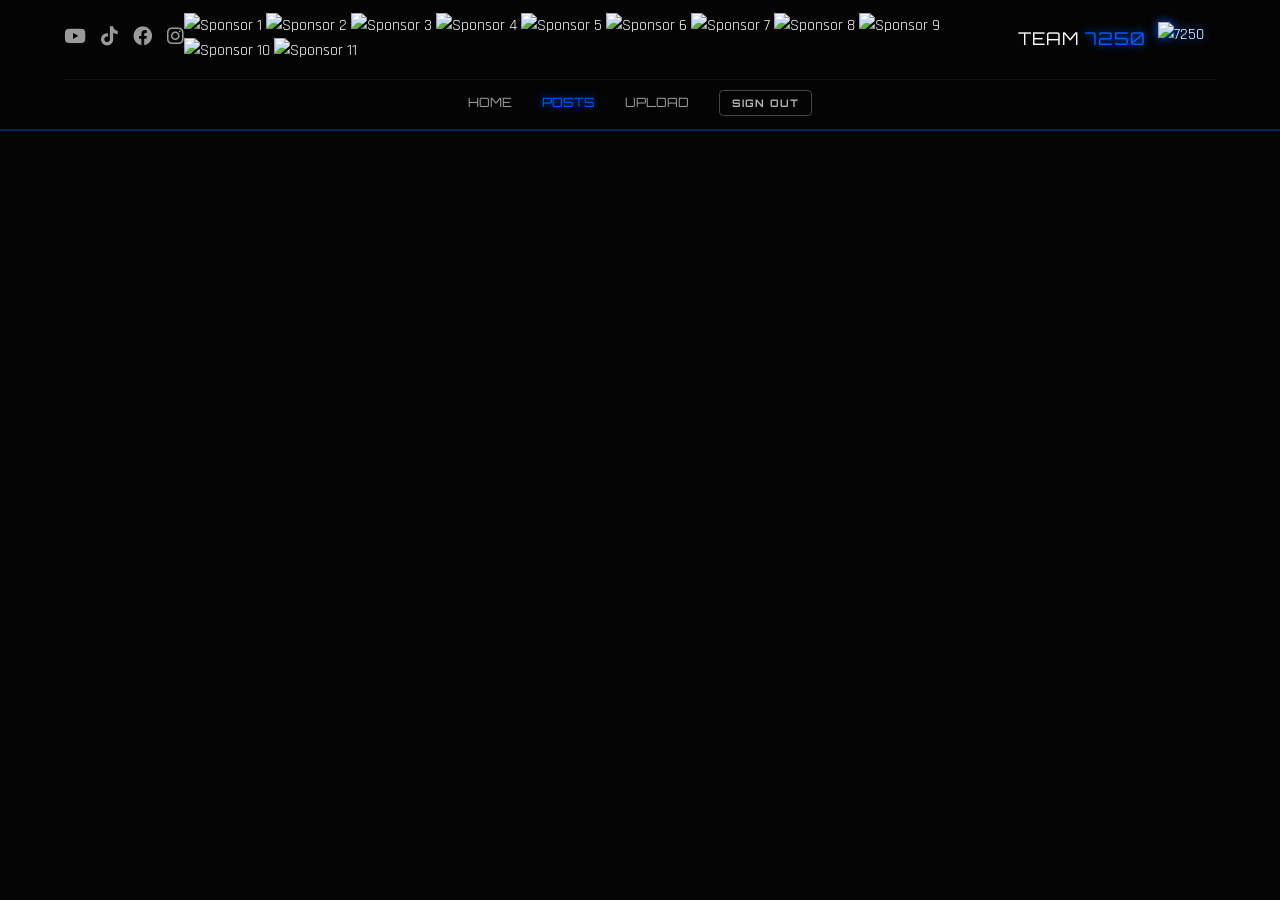
==== blog/index.html @ 0364499d "blog integration" ====
<!DOCTYPE html>
<html lang="en">
<head>
  <meta charset="UTF-8">
  <meta name="viewport" content="width=device-width, initial-scale=1.0, maximum-scale=1.0, user-scalable=no">
  <title>Team 7250 Blog</title>
  <link rel="icon" type="image/png" href="../Images/favico.png">
  <link rel="apple-touch-icon" href="../Images/7250_Team_Logo.png">
  <link rel="stylesheet" href="../style.css?v=1.3">
  <link rel="stylesheet" href="blog.css">
  <link rel="stylesheet" href="https://cdnjs.cloudflare.com/ajax/libs/font-awesome/6.0.0/css/all.min.css">
  <link href="https://fonts.googleapis.com/css2?family=Orbitron:wght@400;700&family=Rajdhani:wght@500;700&display=swap" rel="stylesheet">
</head>
<body>

  <!-- ===================== SHARED NAVBAR ===================== -->
  <nav class="navbar">
    <div class="nav-brand-row">
      <div class="social-links">
        <a href="https://www.youtube.com/@0sCODEa0wl5" target="_blank"><i class="fab fa-youtube"></i></a>
        <a href="https://www.tiktok.com/@team_7250_oscodea_0wl5" target="_blank"><i class="fab fa-tiktok"></i></a>
        <a href="https://www.facebook.com/Team7250/" target="_blank"><i class="fab fa-facebook"></i></a>
        <a href="https://www.instagram.com/roboticsteam7250" target="_blank"><i class="fab fa-instagram"></i></a>
      </div>
      <div class="nav-marquee" id="marquee-container">
        <div class="nav-marquee-content" id="marquee-content">
          <img src="../Images/Sponsors/Sponsor1.jpg"  alt="Sponsor 1">
          <img src="../Images/Sponsors/Sponsor2.jpg"  alt="Sponsor 2">
          <img src="../Images/Sponsors/Sponsor3.png"  alt="Sponsor 3">
          <img src="../Images/Sponsors/Sponsor4.jpg"  alt="Sponsor 4">
          <img src="../Images/Sponsors/Sponsor5.png"  alt="Sponsor 5">
          <img src="../Images/Sponsors/Sponsor6.png"  alt="Sponsor 6">
          <img src="../Images/Sponsors/Sponsor7.jpg"  alt="Sponsor 7">
          <img src="../Images/Sponsors/Sponsor8.jpg"  alt="Sponsor 8">
          <img src="../Images/Sponsors/Sponsor9.jpg"  alt="Sponsor 9">
          <img src="../Images/Sponsors/Sponsor10.jpg" alt="Sponsor 10">
          <img src="../Images/Sponsors/Sponsor11.jpg" alt="Sponsor 11">
        </div>
      </div>
      <div class="logo-group">
        <div class="logo">TEAM <span>7250</span></div>
        <img src="../Images/7250_Team_Logo.png" alt="7250 Logo" class="nav-logo-right">
      </div>
    </div>

    <div class="nav-menu-row">
      <ul class="nav-links">
        <li><a href="/" class="nav-item">HOME</a></li>
        <li><a href="#" class="nav-item active" id="nav-posts" onclick="showBlogView('posts')">POSTS</a></li>
        <li><a href="#upload" class="nav-item" id="nav-upload" onclick="showBlogView('upload')">UPLOAD</a></li>
        <li><button id="signout" class="nav-item nav-btn blog-signout">SIGN OUT</button></li>
      </ul>
    </div>
  </nav>
  <!-- ===================== END NAVBAR ===================== -->

  <main class="blog-main">
    <div id="container"></div>
    <div id="alert" class="alert"></div>
  </main>

  <script src="https://cdn.jsdelivr.net/npm/@supabase/supabase-js@2"></script>
  <script type="module" src="main.js"></script>

  <script>
    // Sync hash-based nav with navbar active state
    function showBlogView(view) {
      document.querySelectorAll('.nav-links .nav-item').forEach(el => el.classList.remove('active'));
      const target = document.getElementById('nav-' + view);
      if (target) target.classList.add('active');
      if (view === 'upload') {
        window.location.hash = 'upload';
      } else {
        history.pushState('', document.title, window.location.pathname);
      }
    }

    // Keep nav in sync when hash changes (e.g. back button)
    window.addEventListener('hashchange', () => {
      const view = window.location.hash === '#upload' ? 'upload' : 'posts';
      document.querySelectorAll('.nav-links .nav-item').forEach(el => el.classList.remove('active'));
      const target = document.getElementById('nav-' + view);
      if (target) target.classList.add('active');
    });
  </script>

</body>
</html>
---- style.css ----
@import url('https://fonts.googleapis.com/css2?family=Orbitron:wght@400;700&family=Rajdhani:wght@400;500;700&display=swap');

:root {
    --royal-blue: #002366;
    --neon-blue: #005eff;
    --black: #050505;
    --dark-grey: #121212;
    --white: #ffffff;
    --robot-font: 'Orbitron', sans-serif;
}

* { margin: 0; padding: 0; box-sizing: border-box; }
body { background-color: var(--black); color: var(--white); font-family: 'Rajdhani', sans-serif; overflow-x: hidden; line-height: 1.6; }

.navbar {
    display: flex;
    flex-direction: column;
    padding: 0.8rem 5%;
    background: rgba(5, 5, 5, 0.98);
    border-bottom: 2px solid var(--royal-blue);
    position: sticky;
    top: 0;
    z-index: 1000;
    gap: 15px;
}

.nav-brand-row { display: flex; justify-content: space-between; align-items: center; width: 100%; }
.social-links { display: flex; gap: 15px; }
.social-links a { color: var(--white); font-size: 1.2rem; opacity: 0.6; transition: 0.3s; }
.social-links a:hover { opacity: 1; color: var(--neon-blue); }

.logo-group { display: flex; align-items: center; gap: 12px; }
.logo { font-family: var(--robot-font); font-size: 1.1rem; letter-spacing: 1px; white-space: nowrap; }
.logo span { color: var(--neon-blue); text-shadow: 0 0 10px var(--neon-blue); }
.nav-logo-right { height: 32px; width: auto; filter: drop-shadow(0 0 5px var(--neon-blue)); }

.nav-menu-row { display: flex; justify-content: center; width: 100%; border-top: 1px solid rgba(255,255,255,0.05); padding-top: 10px; }
.nav-links { display: flex; list-style: none; gap: 30px; }
.nav-links a { text-decoration: none; color: var(--white); font-family: var(--robot-font); font-size: 0.8rem; transition: 0.3s; opacity: 0.6; }
.nav-links a.active { opacity: 1; color: var(--neon-blue); text-shadow: 0 0 8px var(--neon-blue); }

.container { padding: 3rem 8%; }
.content-section { animation: slideUp 0.4s ease-out; }
@keyframes slideUp { from { opacity: 0; transform: translateY(10px); } to { opacity: 1; transform: translateY(0); } }

.section-title { font-family: var(--robot-font); font-size: 1.5rem; border-left: 4px solid var(--royal-blue); padding-left: 15px; margin-bottom: 2rem; }
.highlight { color: var(--neon-blue); }

.about-card { background: var(--dark-grey); border-radius: 8px; border: 1px solid #333; padding: 25px; }
.specs-grid { display: flex; gap: 12px; margin-bottom: 2rem; flex-wrap: wrap; }
.spec-item { background: rgba(0, 94, 255, 0.1); padding: 10px 18px; border-radius: 4px; border: 1px solid var(--royal-blue); font-family: var(--robot-font); font-size: 0.8rem; }
.spec-item strong { color: var(--neon-blue); margin-right: 5px; }
.about-description { font-size: 1.1rem; color: #ccc; border-top: 1px solid #333; padding-top: 2rem; }

.video-grid { display: grid; grid-template-columns: repeat(auto-fit, minmax(280px, 1fr)); gap: 25px; }
.video-card { background: var(--dark-grey); border: 1px solid #333; padding: 15px; border-radius: 8px; }
.video-container { position: relative; padding-bottom: 56.25%; height: 0; overflow: hidden; border-radius: 4px; }
.video-container iframe { position: absolute; top: 0; left: 0; width: 100%; height: 100%; }

.stats-card { background: linear-gradient(145deg, #0a0a0a, #001a4d); border: 1px solid #333; padding: 25px; border-radius: 8px; margin-bottom: 30px; }
.report-grid { display: grid; grid-template-columns: 1fr 1fr; gap: 15px; margin: 15px 0; }
.report-section h4 { color: var(--neon-blue); font-family: var(--robot-font); font-size: 0.75rem; margin-bottom: 5px; }
.match-scroll { display: flex; flex-wrap: wrap; gap: 8px; margin-top: 10px; }
.match-badge { font-size: 0.65rem; padding: 4px 8px; background: #222; border-radius: 4px; font-family: var(--robot-font); border-left: 3px solid transparent; }
.match-badge.win { border-left-color: #00ff00; color: #00ff00; }
.match-badge.loss { border-left-color: #ff4444; color: #ff4444; }

.award-tag { background: rgba(255, 215, 0, 0.1); color: #ffd700; padding: 8px 12px; margin-top: 10px; border-radius: 5px; border: 1px solid gold; display: inline-block; font-weight: bold; margin-right: 10px; font-size: 0.8rem; }

.external-links { display: flex; gap: 10px; margin-top: 20px; flex-wrap: wrap; }
.btn-link { text-decoration: none; font-family: var(--robot-font); font-size: 0.65rem; padding: 8px 15px; border: 1px solid var(--neon-blue); color: var(--white); border-radius: 4px; transition: 0.3s; background: rgba(0, 94, 255, 0.05); }
.btn-link:hover { background: var(--neon-blue); box-shadow: 0 0 15px var(--neon-blue); }

@media (max-width: 600px) {
    .container { padding: 2rem 5%; }
    .nav-links { gap: 20px; }
    .nav-links a { font-size: 0.7rem; }
    .logo { font-size: 0.9rem; }
    .nav-logo-right { height: 28px; }
}
---- blog/blog.css ----
/* =====================================================
   blog.css — Blog-specific styles only.
   The main navbar, body resets, fonts, and .navbar
   rules all come from ../style.css.
   ===================================================== */

/* ------ Layout ------ */
.blog-main {
  max-width: 900px;
  margin: 0 auto;
  padding: 2rem 1.5rem 4rem;
}

/* ------ Post feed (#container) ------ */
#container {
  display: flex;
  flex-direction: column;
  gap: 1.5rem;
}

/* Individual post card */
.post-card {
  background: rgba(255, 255, 255, 0.04);
  border: 1px solid rgba(255, 255, 255, 0.08);
  border-radius: 10px;
  padding: 1.5rem 1.75rem;
  transition: border-color 0.2s;
}
.post-card:hover {
  border-color: rgba(255, 255, 255, 0.18);
}

.post-card .post-title {
  font-family: 'Orbitron', sans-serif;
  font-size: 1rem;
  font-weight: 700;
  letter-spacing: 0.04em;
  color: #fff;
  margin: 0 0 0.4rem;
}

.post-card .post-meta {
  font-family: 'Rajdhani', sans-serif;
  font-size: 0.8rem;
  font-weight: 500;
  letter-spacing: 0.06em;
  color: rgba(255, 255, 255, 0.4);
  margin-bottom: 0.75rem;
  text-transform: uppercase;
}

.post-card .post-body {
  font-family: 'Rajdhani', sans-serif;
  font-size: 1rem;
  font-weight: 500;
  color: rgba(255, 255, 255, 0.75);
  line-height: 1.6;
  white-space: pre-wrap;
}

/* Post images */
.post-card img {
  display: block;
  max-width: 100%;
  border-radius: 6px;
  margin-top: 1rem;
  border: 1px solid rgba(255, 255, 255, 0.08);
}

/* Delete / action buttons on cards */
.post-card .post-actions {
  margin-top: 1rem;
  display: flex;
  gap: 0.5rem;
}
.post-card .btn-delete {
  font-family: 'Rajdhani', sans-serif;
  font-size: 0.8rem;
  font-weight: 700;
  letter-spacing: 0.08em;
  text-transform: uppercase;
  background: transparent;
  border: 1px solid rgba(220, 60, 60, 0.5);
  color: rgba(220, 60, 60, 0.8);
  border-radius: 4px;
  padding: 0.3rem 0.8rem;
  cursor: pointer;
  transition: background 0.15s, color 0.15s;
}
.post-card .btn-delete:hover {
  background: rgba(220, 60, 60, 0.15);
  color: #ff6b6b;
}

/* ------ Upload form ------ */
.upload-form {
  background: rgba(255, 255, 255, 0.04);
  border: 1px solid rgba(255, 255, 255, 0.08);
  border-radius: 10px;
  padding: 2rem 1.75rem;
}

.upload-form h2 {
  font-family: 'Orbitron', sans-serif;
  font-size: 1rem;
  font-weight: 700;
  letter-spacing: 0.06em;
  color: #fff;
  margin: 0 0 1.5rem;
  text-transform: uppercase;
}

.upload-form label {
  display: block;
  font-family: 'Rajdhani', sans-serif;
  font-size: 0.8rem;
  font-weight: 700;
  letter-spacing: 0.1em;
  text-transform: uppercase;
  color: rgba(255, 255, 255, 0.5);
  margin-bottom: 0.4rem;
}

.upload-form input[type="text"],
.upload-form textarea,
.upload-form input[type="file"] {
  width: 100%;
  box-sizing: border-box;
  background: rgba(255, 255, 255, 0.05);
  border: 1px solid rgba(255, 255, 255, 0.1);
  border-radius: 6px;
  color: #fff;
  font-family: 'Rajdhani', sans-serif;
  font-size: 1rem;
  font-weight: 500;
  padding: 0.6rem 0.9rem;
  margin-bottom: 1.25rem;
  outline: none;
  transition: border-color 0.2s;
}
.upload-form input[type="text"]:focus,
.upload-form textarea:focus {
  border-color: rgba(255, 255, 255, 0.3);
}
.upload-form textarea {
  min-height: 120px;
  resize: vertical;
}
.upload-form input[type="file"] {
  cursor: pointer;
  padding: 0.5rem 0.9rem;
}

.upload-form button[type="submit"],
.upload-form .btn-submit {
  font-family: 'Orbitron', sans-serif;
  font-size: 0.8rem;
  font-weight: 700;
  letter-spacing: 0.1em;
  text-transform: uppercase;
  background: transparent;
  border: 1px solid rgba(255, 255, 255, 0.35);
  color: #fff;
  border-radius: 6px;
  padding: 0.6rem 1.6rem;
  cursor: pointer;
  transition: background 0.2s, border-color 0.2s;
}
.upload-form button[type="submit"]:hover,
.upload-form .btn-submit:hover {
  background: rgba(255, 255, 255, 0.08);
  border-color: rgba(255, 255, 255, 0.6);
}

/* ------ Login form (loginpage.js) ------ */
.login-form {
  max-width: 420px;
  margin: 5rem auto;
  background: rgba(255, 255, 255, 0.04);
  border: 1px solid rgba(255, 255, 255, 0.08);
  border-radius: 10px;
  padding: 2.5rem 2rem;
  text-align: center;
}

.login-form h2 {
  font-family: 'Orbitron', sans-serif;
  font-size: 1rem;
  font-weight: 700;
  letter-spacing: 0.06em;
  color: #fff;
  margin: 0 0 1.5rem;
  text-transform: uppercase;
}

.login-form input {
  width: 100%;
  box-sizing: border-box;
  background: rgba(255, 255, 255, 0.05);
  border: 1px solid rgba(255, 255, 255, 0.1);
  border-radius: 6px;
  color: #fff;
  font-family: 'Rajdhani', sans-serif;
  font-size: 1rem;
  font-weight: 500;
  padding: 0.6rem 0.9rem;
  margin-bottom: 1rem;
  outline: none;
  transition: border-color 0.2s;
}
.login-form input:focus {
  border-color: rgba(255, 255, 255, 0.3);
}

.login-form button {
  font-family: 'Orbitron', sans-serif;
  font-size: 0.8rem;
  font-weight: 700;
  letter-spacing: 0.1em;
  text-transform: uppercase;
  background: transparent;
  border: 1px solid rgba(255, 255, 255, 0.35);
  color: #fff;
  border-radius: 6px;
  padding: 0.6rem 1.6rem;
  cursor: pointer;
  width: 100%;
  transition: background 0.2s, border-color 0.2s;
}
.login-form button:hover {
  background: rgba(255, 255, 255, 0.08);
  border-color: rgba(255, 255, 255, 0.6);
}

/* ------ Alert / toast ------ */
.alert {
  position: fixed;
  bottom: 2rem;
  left: 50%;
  transform: translateX(-50%);
  font-family: 'Rajdhani', sans-serif;
  font-size: 0.9rem;
  font-weight: 700;
  letter-spacing: 0.08em;
  text-transform: uppercase;
  background: rgba(20, 20, 20, 0.95);
  border: 1px solid rgba(255, 255, 255, 0.15);
  color: #fff;
  border-radius: 6px;
  padding: 0.7rem 1.5rem;
  opacity: 0;
  pointer-events: none;
  transition: opacity 0.3s;
  z-index: 9999;
  white-space: nowrap;
}
.alert.show {
  opacity: 1;
}
.alert.error {
  border-color: rgba(220, 60, 60, 0.5);
  color: #ff8a8a;
}
.alert.success {
  border-color: rgba(60, 200, 120, 0.5);
  color: #7effc4;
}

/* ------ Sign Out button in the shared navbar ------ */
.blog-signout {
  background: transparent;
  border: 1px solid rgba(255, 255, 255, 0.25);
  cursor: pointer;
  font-family: 'Orbitron', sans-serif;
  font-size: 0.65rem;
  font-weight: 700;
  letter-spacing: 0.1em;
  color: rgba(255, 255, 255, 0.7);
  border-radius: 4px;
  padding: 0.3rem 0.8rem;
  transition: border-color 0.2s, color 0.2s;
}
.blog-signout:hover {
  border-color: rgba(255, 255, 255, 0.6);
  color: #fff;
}

/* ------ Empty state ------ */
.no-posts {
  font-family: 'Rajdhani', sans-serif;
  font-size: 0.9rem;
  font-weight: 500;
  letter-spacing: 0.06em;
  color: rgba(255, 255, 255, 0.3);
  text-align: center;
  padding: 4rem 0;
  text-transform: uppercase;
}

/* ------ Responsive ------ */
@media (max-width: 600px) {
  .blog-main {
    padding: 1.25rem 1rem 3rem;
  }
  .post-card,
  .upload-form,
  .login-form {
    padding: 1.25rem 1rem;
  }
}
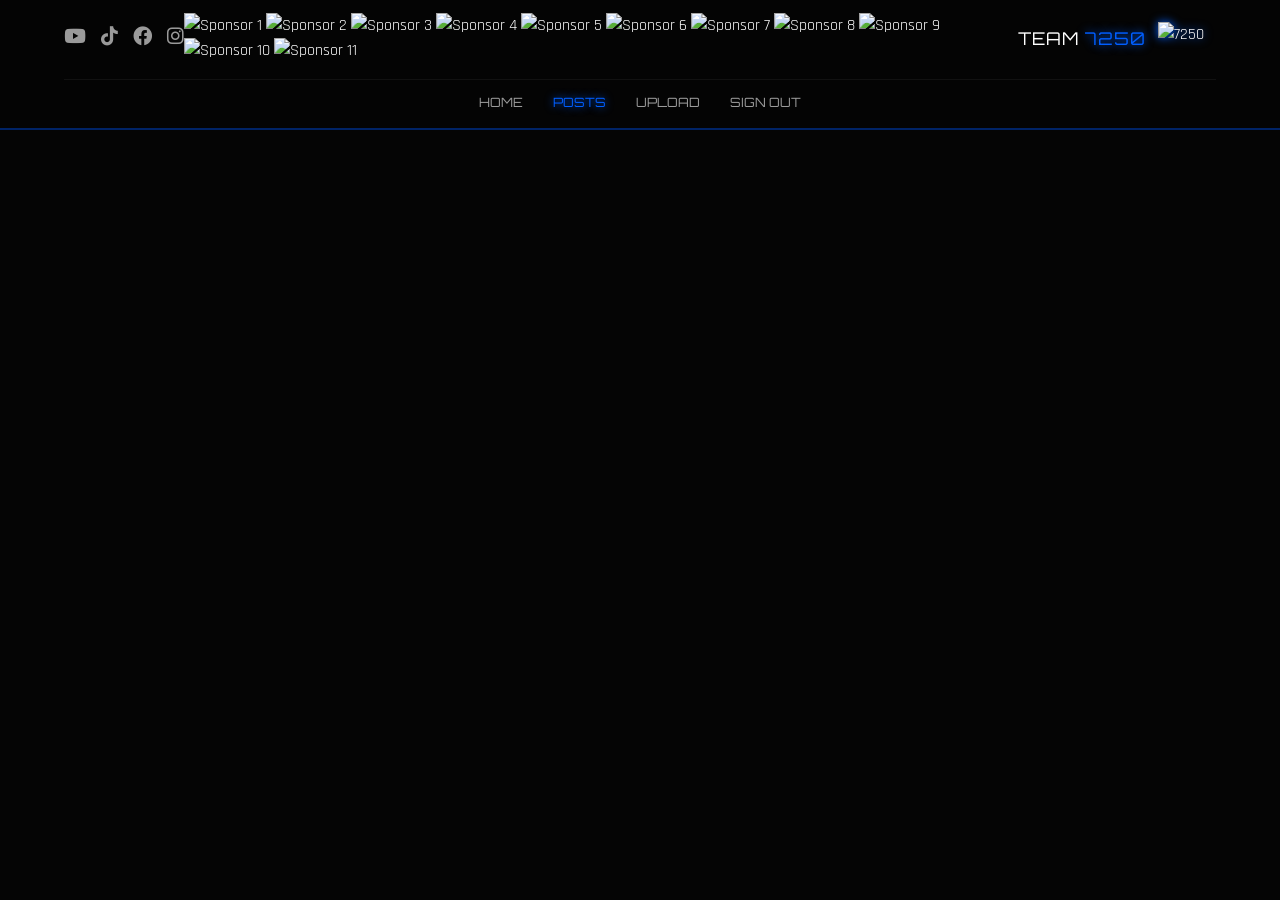
==== commit 3e16912c: "search hider" ====
--- a/blog/index.html
+++ b/blog/index.html
@@ -55,6 +55,23 @@
   <!-- ===================== END NAVBAR ===================== -->
 
   <main class="blog-main">
+    <div id="blog-search-wrapper">
+      <div class="blog-search-inputs">
+        <input type="text" id="blog-search" placeholder="SEARCH TITLE / CONTENT..." autocomplete="off" spellcheck="false">
+        <input type="text" id="blog-search-author" placeholder="SEARCH AUTHOR..." autocomplete="off" spellcheck="false">
+      </div>
+      <div class="blog-genre-pills">
+        <button class="genre-pill active" data-genre="">ALL</button>
+        <button class="genre-pill" data-genre="Mechanical">⚙️ MECHANICAL</button>
+        <button class="genre-pill" data-genre="Electrical">⚡ ELECTRICAL</button>
+        <button class="genre-pill" data-genre="Programming">💻 PROGRAMMING</button>
+        <button class="genre-pill" data-genre="Business">📊 BUSINESS</button>
+        <button class="genre-pill" data-genre="Community">🤝 COMMUNITY</button>
+        <button class="genre-pill" data-genre="Competition">🏆 COMPETITION</button>
+        <button class="genre-pill" data-genre="Other">📝 OTHER</button>
+      </div>
+      <span id="blog-search-count"></span>
+    </div>
     <div id="container"></div>
     <div id="alert" class="alert"></div>
   </main>
@@ -63,7 +80,7 @@
   <script type="module" src="main.js"></script>
 
   <script>
-    // Sync hash-based nav with navbar active state
+    // ---- Nav active state ----
     function showBlogView(view) {
       document.querySelectorAll('.nav-links .nav-item').forEach(el => el.classList.remove('active'));
       const target = document.getElementById('nav-' + view);
@@ -75,13 +92,91 @@
       }
     }
 
-    // Keep nav in sync when hash changes (e.g. back button)
     window.addEventListener('hashchange', () => {
-      const view = window.location.hash === '#upload' ? 'upload' : 'posts';
+      const hash = window.location.hash;
       document.querySelectorAll('.nav-links .nav-item').forEach(el => el.classList.remove('active'));
-      const target = document.getElementById('nav-' + view);
-      if (target) target.classList.add('active');
+      if (hash === '#login') {
+        document.getElementById('signout').classList.add('active');
+      } else {
+        const view = hash === '#upload' ? 'upload' : 'posts';
+        const target = document.getElementById('nav-' + view);
+        if (target) target.classList.add('active');
+      }
+      updateSearchVisibility();
     });
+
+    // ---- Search / Filter ----
+    const searchWrapper  = document.getElementById('blog-search-wrapper');
+    const searchInput    = document.getElementById('blog-search');
+    const authorInput    = document.getElementById('blog-search-author');
+    const searchCount    = document.getElementById('blog-search-count');
+    const genrePills     = document.querySelectorAll('.genre-pill');
+    let   activeGenre    = '';
+
+    function filterPosts() {
+      const cards = document.querySelectorAll('#container .post-card');
+      if (!cards.length) return;
+
+      const q      = searchInput.value.toLowerCase().trim();
+      const author = authorInput.value.toLowerCase().trim();
+      let visible  = 0;
+
+      cards.forEach(card => {
+        const title   = (card.querySelector('.post-title')?.textContent   || '').toLowerCase();
+        const content = (card.querySelector('.post-content')?.textContent || '').toLowerCase();
+        const cardAuthor = (card.querySelector('.author-date')?.textContent || '').toLowerCase();
+        const genre   = (card.querySelector('.post-genre')?.textContent   || '').toLowerCase();
+
+        const matchText   = !q      || title.includes(q)      || content.includes(q);
+        const matchAuthor = !author || cardAuthor.includes(author);
+        const matchGenre  = !activeGenre || genre.includes(activeGenre.toLowerCase());
+
+        const show = matchText && matchAuthor && matchGenre;
+        card.style.display = show ? '' : 'none';
+        if (show) visible++;
+      });
+
+      const anyFilter = q || author || activeGenre;
+      if (anyFilter) {
+        searchCount.textContent = visible + ' result' + (visible !== 1 ? 's' : '');
+        searchCount.style.display = 'inline';
+      } else {
+        searchCount.style.display = 'none';
+      }
+    }
+
+    searchInput.addEventListener('input', filterPosts);
+    authorInput.addEventListener('input', filterPosts);
+
+    genrePills.forEach(pill => {
+      pill.addEventListener('click', () => {
+        genrePills.forEach(p => p.classList.remove('active'));
+        pill.classList.add('active');
+        activeGenre = pill.dataset.genre;
+        filterPosts();
+      });
+    });
+
+    // Hide search on upload/login views
+    function updateSearchVisibility() {
+      const hash = window.location.hash;
+      const hide = hash !== '#';
+      searchWrapper.style.display = hide ? 'none' : '';
+      if (hide) {
+        searchInput.value  = '';
+        authorInput.value  = '';
+        activeGenre        = '';
+        genrePills.forEach(p => p.classList.remove('active'));
+        genrePills[0].classList.add('active');
+        searchCount.style.display = 'none';
+      }
+    }
+
+    // Re-apply filter when main.js repopulates #container
+    const observer = new MutationObserver(filterPosts);
+    observer.observe(document.getElementById('container'), { childList: true });
+
+    updateSearchVisibility();
   </script>
 
 </body>
--- a/blog/blog.css
+++ b/blog/blog.css
@@ -1,310 +1,468 @@
 /* =====================================================
    blog.css — Blog-specific styles only.
-   The main navbar, body resets, fonts, and .navbar
-   rules all come from ../style.css.
+   Body resets, fonts, and .navbar come from ../style.css.
    ===================================================== */
 
 /* ------ Layout ------ */
 .blog-main {
   max-width: 900px;
   margin: 0 auto;
-  padding: 2rem 1.5rem 4rem;
-}
-
-/* ------ Post feed (#container) ------ */
+  padding: 2rem 8% 4rem;
+}
+
 #container {
   display: flex;
   flex-direction: column;
   gap: 1.5rem;
-}
-
-/* Individual post card */
+  animation: slideUp 0.4s ease-out;
+}
+
+/* ------ Search bar ------ */
+#blog-search-wrapper {
+  display: flex;
+  flex-direction: column;
+  gap: 0.75rem;
+  margin-bottom: 1.75rem;
+}
+
+.blog-search-inputs {
+  display: flex;
+  gap: 0.75rem;
+}
+
+#blog-search,
+#blog-search-author {
+  flex: 1;
+  background: rgba(18, 18, 18, 0.9);
+  border: 1px solid rgba(0, 94, 255, 0.4);
+  border-radius: 4px;
+  color: var(--white);
+  font-family: var(--robot-font);
+  font-size: 0.75rem;
+  letter-spacing: 0.1em;
+  padding: 0.75rem 1rem;
+  outline: none;
+  transition: border-color 0.2s, box-shadow 0.2s;
+}
+#blog-search-author {
+  flex: 0 0 220px;
+}
+#blog-search::placeholder,
+#blog-search-author::placeholder {
+  color: rgba(255, 255, 255, 0.25);
+  letter-spacing: 0.08em;
+}
+#blog-search:focus,
+#blog-search-author:focus {
+  border-color: var(--neon-blue);
+  box-shadow: 0 0 0 2px rgba(0, 94, 255, 0.15);
+}
+
+/* Genre pills */
+.blog-genre-pills {
+  display: flex;
+  flex-wrap: wrap;
+  gap: 0.5rem;
+}
+
+.genre-pill {
+  background: transparent;
+  border: 1px solid #444;
+  border-radius: 4px;
+  color: rgba(255, 255, 255, 0.5);
+  font-family: var(--robot-font);
+  font-size: 0.65rem;
+  letter-spacing: 0.08em;
+  padding: 0.35rem 0.75rem;
+  cursor: pointer;
+  transition: border-color 0.2s, color 0.2s, background 0.2s;
+  white-space: nowrap;
+}
+.genre-pill:hover {
+  border-color: var(--neon-blue);
+  color: var(--white);
+}
+.genre-pill.active {
+  border-color: var(--neon-blue);
+  color: var(--neon-blue);
+  background: rgba(0, 94, 255, 0.1);
+  text-shadow: 0 0 8px var(--neon-blue);
+}
+
+#blog-search-count {
+  font-family: var(--robot-font);
+  font-size: 0.65rem;
+  letter-spacing: 0.08em;
+  color: rgba(255, 255, 255, 0.3);
+}
+
+/* ------ Post cards (generated by main.js) ------ */
 .post-card {
-  background: rgba(255, 255, 255, 0.04);
-  border: 1px solid rgba(255, 255, 255, 0.08);
-  border-radius: 10px;
+  background: rgba(18, 18, 18, 0.8);
+  border: 1px solid #333;
+  border-radius: 8px;
   padding: 1.5rem 1.75rem;
   transition: border-color 0.2s;
 }
 .post-card:hover {
-  border-color: rgba(255, 255, 255, 0.18);
+  border-color: var(--neon-blue);
 }
 
 .post-card .post-title {
-  font-family: 'Orbitron', sans-serif;
-  font-size: 1rem;
+  display: block;
+  font-family: var(--robot-font);
+  font-size: 1.1rem;
   font-weight: 700;
   letter-spacing: 0.04em;
-  color: #fff;
-  margin: 0 0 0.4rem;
-}
-
-.post-card .post-meta {
-  font-family: 'Rajdhani', sans-serif;
+  color: var(--white);
+  text-decoration: none;
+  margin-bottom: 0.4rem;
+  transition: color 0.2s;
+}
+.post-card .post-title:hover {
+  color: var(--neon-blue);
+  text-shadow: 0 0 8px var(--neon-blue);
+}
+
+.post-card .author-date {
+  display: flex;
+  gap: 1.5rem;
   font-size: 0.8rem;
-  font-weight: 500;
-  letter-spacing: 0.06em;
   color: rgba(255, 255, 255, 0.4);
+  margin-bottom: 0.5rem;
+  letter-spacing: 0.04em;
+}
+.post-card .author-date p {
+  margin: 0;
+}
+
+.post-card .post-genre {
+  font-family: var(--robot-font);
+  font-size: 0.7rem;
+  letter-spacing: 0.08em;
+  color: var(--neon-blue);
   margin-bottom: 0.75rem;
-  text-transform: uppercase;
-}
-
-.post-card .post-body {
-  font-family: 'Rajdhani', sans-serif;
+}
+.post-card .genre-icon {
+  margin-right: 4px;
+}
+
+.post-card .post-content {
+  color: rgba(255, 255, 255, 0.75);
   font-size: 1rem;
-  font-weight: 500;
-  color: rgba(255, 255, 255, 0.75);
-  line-height: 1.6;
+  line-height: 1.7;
+  margin: 0;
   white-space: pre-wrap;
 }
 
-/* Post images */
-.post-card img {
+.post-card .post-image {
   display: block;
   max-width: 100%;
   border-radius: 6px;
   margin-top: 1rem;
-  border: 1px solid rgba(255, 255, 255, 0.08);
-}
-
-/* Delete / action buttons on cards */
-.post-card .post-actions {
-  margin-top: 1rem;
-  display: flex;
-  gap: 0.5rem;
-}
-.post-card .btn-delete {
-  font-family: 'Rajdhani', sans-serif;
-  font-size: 0.8rem;
-  font-weight: 700;
-  letter-spacing: 0.08em;
-  text-transform: uppercase;
-  background: transparent;
-  border: 1px solid rgba(220, 60, 60, 0.5);
-  color: rgba(220, 60, 60, 0.8);
-  border-radius: 4px;
-  padding: 0.3rem 0.8rem;
-  cursor: pointer;
-  transition: background 0.15s, color 0.15s;
-}
-.post-card .btn-delete:hover {
-  background: rgba(220, 60, 60, 0.15);
-  color: #ff6b6b;
-}
-
-/* ------ Upload form ------ */
-.upload-form {
-  background: rgba(255, 255, 255, 0.04);
-  border: 1px solid rgba(255, 255, 255, 0.08);
-  border-radius: 10px;
+  border: 1px solid #333;
+}
+
+/* ------ Upload form (class: upload-container) ------ */
+.upload-container {
+  background: rgba(18, 18, 18, 0.8);
+  border: 1px solid #333;
+  border-radius: 8px;
   padding: 2rem 1.75rem;
-}
-
-.upload-form h2 {
-  font-family: 'Orbitron', sans-serif;
-  font-size: 1rem;
-  font-weight: 700;
-  letter-spacing: 0.06em;
-  color: #fff;
-  margin: 0 0 1.5rem;
-  text-transform: uppercase;
-}
-
-.upload-form label {
-  display: block;
-  font-family: 'Rajdhani', sans-serif;
-  font-size: 0.8rem;
-  font-weight: 700;
-  letter-spacing: 0.1em;
-  text-transform: uppercase;
-  color: rgba(255, 255, 255, 0.5);
-  margin-bottom: 0.4rem;
-}
-
-.upload-form input[type="text"],
-.upload-form textarea,
-.upload-form input[type="file"] {
+  display: flex;
+  flex-direction: column;
+  gap: 0.75rem;
+  animation: slideUp 0.4s ease-out;
+}
+
+.upload-container input[type="text"],
+.upload-container textarea,
+.upload-container select {
   width: 100%;
   box-sizing: border-box;
-  background: rgba(255, 255, 255, 0.05);
-  border: 1px solid rgba(255, 255, 255, 0.1);
-  border-radius: 6px;
-  color: #fff;
+  background: rgba(255, 255, 255, 0.04);
+  border: 1px solid rgba(0, 94, 255, 0.3);
+  border-radius: 4px;
+  color: var(--white);
   font-family: 'Rajdhani', sans-serif;
   font-size: 1rem;
   font-weight: 500;
-  padding: 0.6rem 0.9rem;
-  margin-bottom: 1.25rem;
+  padding: 0.65rem 0.9rem;
   outline: none;
   transition: border-color 0.2s;
 }
-.upload-form input[type="text"]:focus,
-.upload-form textarea:focus {
-  border-color: rgba(255, 255, 255, 0.3);
-}
-.upload-form textarea {
-  min-height: 120px;
+.upload-container input[type="text"]:focus,
+.upload-container textarea:focus,
+.upload-container select:focus {
+  border-color: var(--neon-blue);
+  box-shadow: 0 0 0 2px rgba(0, 94, 255, 0.15);
+}
+
+.upload-container select {
+  cursor: pointer;
+  appearance: none;
+}
+.upload-container select option {
+  background: var(--dark-grey);
+  color: var(--white);
+}
+
+.upload-container textarea {
+  min-height: 140px;
   resize: vertical;
-}
-.upload-form input[type="file"] {
-  cursor: pointer;
-  padding: 0.5rem 0.9rem;
-}
-
-.upload-form button[type="submit"],
-.upload-form .btn-submit {
-  font-family: 'Orbitron', sans-serif;
-  font-size: 0.8rem;
+  line-height: 1.6;
+}
+
+.upload-container button {
+  font-family: var(--robot-font);
+  font-size: 0.75rem;
   font-weight: 700;
-  letter-spacing: 0.1em;
+  letter-spacing: 0.08em;
   text-transform: uppercase;
   background: transparent;
-  border: 1px solid rgba(255, 255, 255, 0.35);
-  color: #fff;
-  border-radius: 6px;
-  padding: 0.6rem 1.6rem;
-  cursor: pointer;
+  border: 1px solid rgba(255, 255, 255, 0.3);
+  color: var(--white);
+  border-radius: 4px;
+  padding: 0.6rem 1.4rem;
+  cursor: pointer;
+  align-self: flex-start;
   transition: background 0.2s, border-color 0.2s;
 }
-.upload-form button[type="submit"]:hover,
-.upload-form .btn-submit:hover {
+.upload-container button:hover {
   background: rgba(255, 255, 255, 0.08);
   border-color: rgba(255, 255, 255, 0.6);
 }
-
-/* ------ Login form (loginpage.js) ------ */
-.login-form {
+.upload-container button[type="submit"] {
+  border-color: var(--neon-blue);
+  color: var(--neon-blue);
+  margin-top: 0.5rem;
+}
+.upload-container button[type="submit"]:hover {
+  background: rgba(0, 94, 255, 0.15);
+  text-shadow: 0 0 8px var(--neon-blue);
+}
+
+/* Image input rows */
+.image-input-row {
+  display: flex;
+  flex-direction: column;
+  gap: 0.4rem;
+  padding: 0.75rem;
+  background: rgba(0, 94, 255, 0.04);
+  border: 1px solid rgba(0, 94, 255, 0.2);
+  border-radius: 4px;
+}
+
+.image-input-label {
+  font-family: var(--robot-font);
+  font-size: 0.7rem;
+  letter-spacing: 0.08em;
+  color: var(--neon-blue);
+}
+
+.image-input-controls {
+  display: flex;
+  align-items: center;
+  gap: 0.75rem;
+  flex-wrap: wrap;
+}
+
+.file-input-btn {
+  font-family: var(--robot-font);
+  font-size: 0.7rem;
+  letter-spacing: 0.06em;
+  background: rgba(0, 94, 255, 0.15);
+  border: 1px solid var(--neon-blue);
+  color: var(--neon-blue);
+  border-radius: 4px;
+  padding: 0.4rem 0.9rem;
+  cursor: pointer;
+  transition: background 0.2s;
+  white-space: nowrap;
+}
+.file-input-btn:hover {
+  background: rgba(0, 94, 255, 0.3);
+}
+.file-input-btn input[type="file"] {
+  display: none;
+}
+
+.file-name-display {
+  font-size: 0.85rem;
+  color: rgba(255, 255, 255, 0.4);
+  font-style: italic;
+  flex: 1;
+  min-width: 0;
+  overflow: hidden;
+  text-overflow: ellipsis;
+  white-space: nowrap;
+}
+
+.remove-image-btn {
+  background: transparent !important;
+  border: 1px solid rgba(220, 60, 60, 0.4) !important;
+  color: rgba(220, 60, 60, 0.7) !important;
+  border-radius: 4px !important;
+  padding: 0.3rem 0.6rem !important;
+  cursor: pointer;
+  font-size: 0.75rem !important;
+  align-self: auto;
+  transition: background 0.15s, color 0.15s !important;
+}
+.remove-image-btn:hover {
+  background: rgba(220, 60, 60, 0.15) !important;
+  color: #ff6b6b !important;
+}
+
+.image-preview {
+  max-width: 100%;
+  max-height: 200px;
+  border-radius: 4px;
+  border: 1px solid #444;
+  margin-top: 0.25rem;
+  object-fit: contain;
+}
+
+/* ------ Login form (id: login-form, injected into #container) ------ */
+#login-form {
   max-width: 420px;
-  margin: 5rem auto;
-  background: rgba(255, 255, 255, 0.04);
-  border: 1px solid rgba(255, 255, 255, 0.08);
-  border-radius: 10px;
+  margin: 4rem auto;
+  background: rgba(18, 18, 18, 0.8);
+  border: 1px solid #333;
+  border-radius: 8px;
   padding: 2.5rem 2rem;
-  text-align: center;
-}
-
-.login-form h2 {
-  font-family: 'Orbitron', sans-serif;
-  font-size: 1rem;
-  font-weight: 700;
-  letter-spacing: 0.06em;
-  color: #fff;
-  margin: 0 0 1.5rem;
-  text-transform: uppercase;
-}
-
-.login-form input {
+  display: flex;
+  flex-direction: column;
+  gap: 0.75rem;
+  animation: slideUp 0.4s ease-out;
+}
+
+#login-form input {
   width: 100%;
   box-sizing: border-box;
-  background: rgba(255, 255, 255, 0.05);
-  border: 1px solid rgba(255, 255, 255, 0.1);
-  border-radius: 6px;
-  color: #fff;
+  background: rgba(255, 255, 255, 0.04);
+  border: 1px solid rgba(0, 94, 255, 0.3);
+  border-radius: 4px;
+  color: var(--white);
   font-family: 'Rajdhani', sans-serif;
   font-size: 1rem;
   font-weight: 500;
-  padding: 0.6rem 0.9rem;
-  margin-bottom: 1rem;
+  padding: 0.65rem 0.9rem;
   outline: none;
   transition: border-color 0.2s;
 }
-.login-form input:focus {
-  border-color: rgba(255, 255, 255, 0.3);
-}
-
-.login-form button {
-  font-family: 'Orbitron', sans-serif;
-  font-size: 0.8rem;
+#login-form input:focus {
+  border-color: var(--neon-blue);
+  box-shadow: 0 0 0 2px rgba(0, 94, 255, 0.15);
+}
+
+#login-form button[type="submit"] {
+  font-family: var(--robot-font);
+  font-size: 0.75rem;
   font-weight: 700;
-  letter-spacing: 0.1em;
+  letter-spacing: 0.08em;
   text-transform: uppercase;
   background: transparent;
-  border: 1px solid rgba(255, 255, 255, 0.35);
-  color: #fff;
-  border-radius: 6px;
-  padding: 0.6rem 1.6rem;
-  cursor: pointer;
-  width: 100%;
-  transition: background 0.2s, border-color 0.2s;
-}
-.login-form button:hover {
-  background: rgba(255, 255, 255, 0.08);
-  border-color: rgba(255, 255, 255, 0.6);
-}
-
-/* ------ Alert / toast ------ */
-.alert {
+  border: 1px solid var(--neon-blue);
+  color: var(--neon-blue);
+  border-radius: 4px;
+  padding: 0.65rem 1.4rem;
+  cursor: pointer;
+  margin-top: 0.5rem;
+  transition: background 0.2s;
+}
+#login-form button[type="submit"]:hover {
+  background: rgba(0, 94, 255, 0.15);
+  text-shadow: 0 0 8px var(--neon-blue);
+}
+
+/* ------ Alert popup (main.js sets display:block/none directly) ------ */
+#alert {
+  display: none;
   position: fixed;
   bottom: 2rem;
   left: 50%;
   transform: translateX(-50%);
+  z-index: 9999;
+  min-width: 280px;
+  max-width: 90vw;
+}
+
+.popup {
+  background: rgba(5, 5, 5, 0.97);
+  border: 1px solid rgba(0, 94, 255, 0.5);
+  border-radius: 6px;
+  padding: 0.9rem 2.5rem 0.9rem 1.25rem;
+  position: relative;
+  box-shadow: 0 4px 24px rgba(0, 94, 255, 0.15);
+}
+
+.popup-message {
   font-family: 'Rajdhani', sans-serif;
-  font-size: 0.9rem;
-  font-weight: 700;
-  letter-spacing: 0.08em;
+  font-size: 0.95rem;
+  font-weight: 600;
+  letter-spacing: 0.04em;
+  color: var(--white);
+  margin: 0;
+}
+
+.closebtn {
+  position: absolute;
+  top: 0.5rem;
+  right: 0.75rem;
+  font-size: 1.2rem;
+  line-height: 1;
+  color: rgba(255, 255, 255, 0.45);
+  cursor: pointer;
+  transition: color 0.15s;
+  user-select: none;
+}
+.closebtn:hover {
+  color: var(--white);
+}
+
+/* ------ Sign In / Sign Out button in navbar ------ */
+/* Resets the <button> so it matches .nav-links a exactly */
+#signout {
+  background: transparent;
+  border: none;
+  padding: 0;
+  cursor: pointer;
+  font-family: var(--robot-font);
+  font-size: 0.8rem;
+  color: var(--white);
+  opacity: 0.6;
+  transition: 0.3s;
+  letter-spacing: inherit;
+  text-decoration: none;
   text-transform: uppercase;
-  background: rgba(20, 20, 20, 0.95);
-  border: 1px solid rgba(255, 255, 255, 0.15);
-  color: #fff;
-  border-radius: 6px;
-  padding: 0.7rem 1.5rem;
-  opacity: 0;
-  pointer-events: none;
-  transition: opacity 0.3s;
-  z-index: 9999;
-  white-space: nowrap;
-}
-.alert.show {
+}
+#signout:hover {
   opacity: 1;
 }
-.alert.error {
-  border-color: rgba(220, 60, 60, 0.5);
-  color: #ff8a8a;
-}
-.alert.success {
-  border-color: rgba(60, 200, 120, 0.5);
-  color: #7effc4;
-}
-
-/* ------ Sign Out button in the shared navbar ------ */
-.blog-signout {
-  background: transparent;
-  border: 1px solid rgba(255, 255, 255, 0.25);
-  cursor: pointer;
-  font-family: 'Orbitron', sans-serif;
-  font-size: 0.65rem;
-  font-weight: 700;
-  letter-spacing: 0.1em;
-  color: rgba(255, 255, 255, 0.7);
-  border-radius: 4px;
-  padding: 0.3rem 0.8rem;
-  transition: border-color 0.2s, color 0.2s;
-}
-.blog-signout:hover {
-  border-color: rgba(255, 255, 255, 0.6);
-  color: #fff;
-}
-
-/* ------ Empty state ------ */
-.no-posts {
-  font-family: 'Rajdhani', sans-serif;
-  font-size: 0.9rem;
-  font-weight: 500;
-  letter-spacing: 0.06em;
-  color: rgba(255, 255, 255, 0.3);
-  text-align: center;
-  padding: 4rem 0;
-  text-transform: uppercase;
+#signout.active {
+  opacity: 1;
+  color: var(--neon-blue);
+  text-shadow: 0 0 8px var(--neon-blue);
 }
 
 /* ------ Responsive ------ */
-@media (max-width: 600px) {
+@media screen and (max-width: 768px) {
   .blog-main {
-    padding: 1.25rem 1rem 3rem;
+    padding: 1.25rem 4% 3rem;
   }
-  .post-card,
-  .upload-form,
-  .login-form {
+  .upload-container,
+  #login-form {
     padding: 1.25rem 1rem;
   }
+  .image-input-controls {
+    flex-direction: column;
+    align-items: flex-start;
+  }
+  .blog-search-inputs {
+    flex-direction: column;
+  }
+  #blog-search-author {
+    flex: 1;
+  }
 }
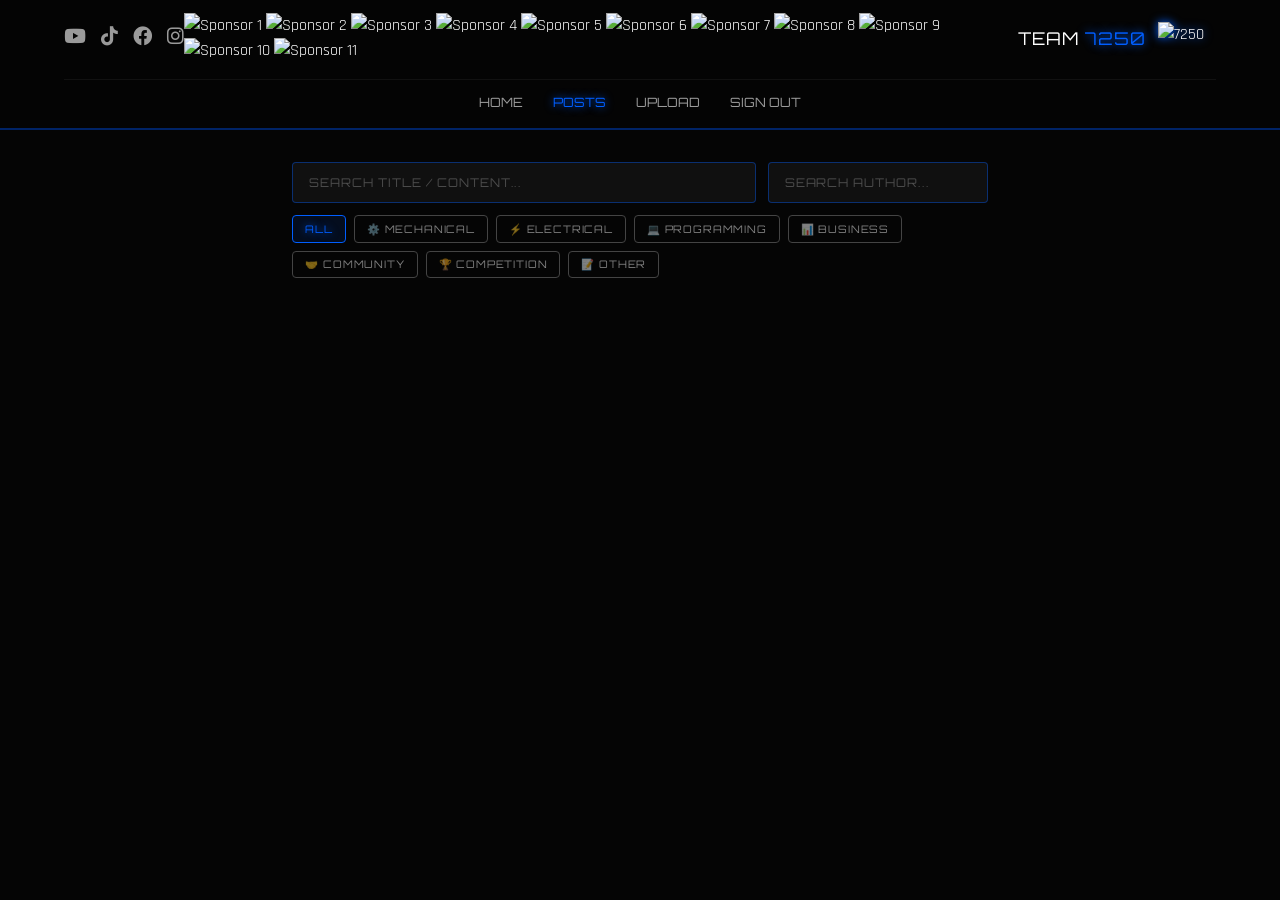
==== commit 574a7961: "Merge pull request #3 from NateRodAlv/main Blog Page Integration" ====
--- a/blog/index.html
+++ b/blog/index.html
@@ -160,7 +160,7 @@
     // Hide search on upload/login views
     function updateSearchVisibility() {
       const hash = window.location.hash;
-      const hide = hash !== '#';
+      const hide = hash !== '';
       searchWrapper.style.display = hide ? 'none' : '';
       if (hide) {
         searchInput.value  = '';
